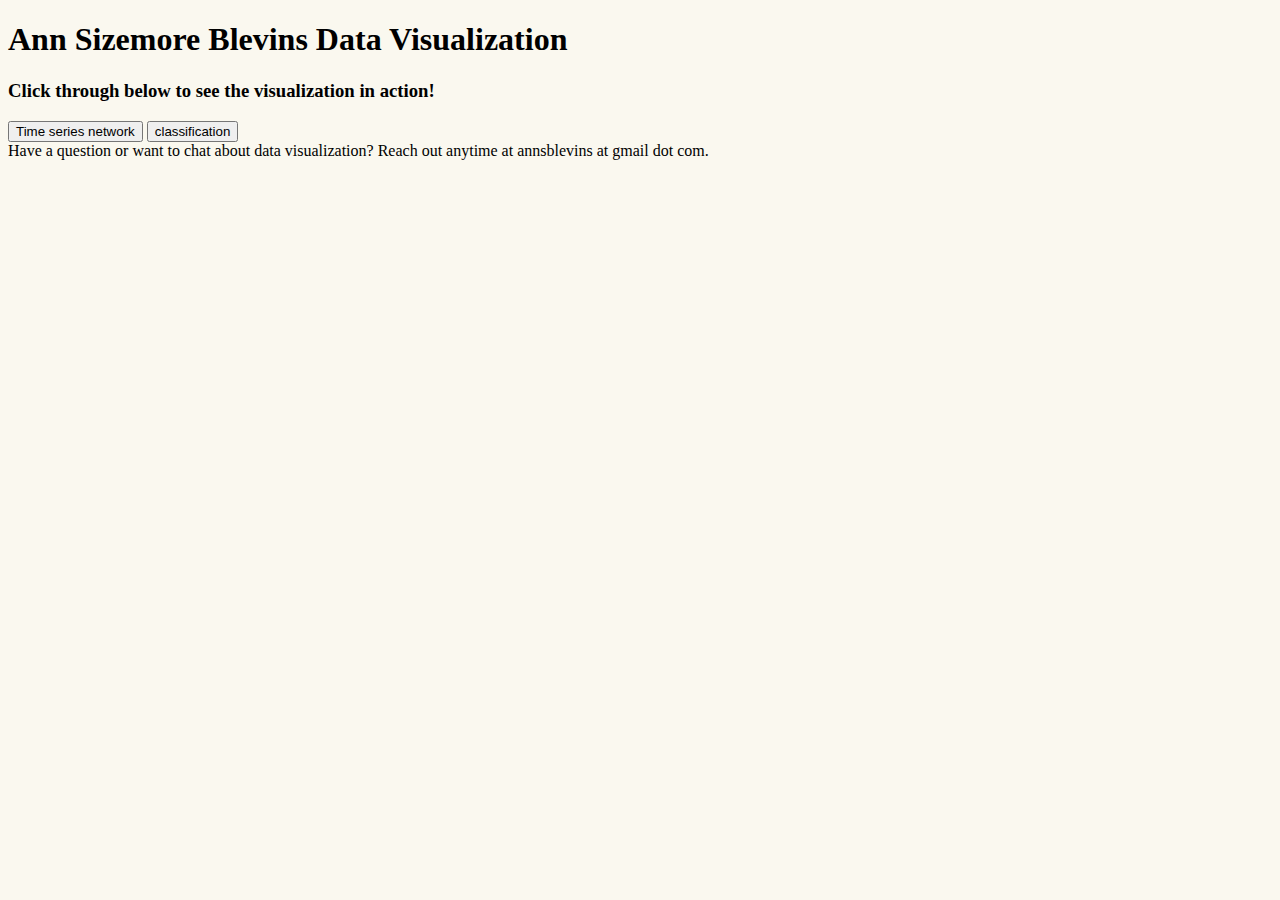
==== index.html @ 348541fa "Merge pull request #1 from asizemore/mxnets" ====
<!DOCTYPE html>
<meta charset="utf-8">

<head>
    <link rel="stylesheet" href="style/style.css">
    <!-- <link rel="stylesheet" href="../style/style.css"> -->
</head>

<body style="background-color:rgb(250, 248, 239)">
    <div id="title-div">
        <h1> Ann Sizemore Blevins Data Visualization </h1>
    </div>

    <div id="button-div">
        <h3> Click through below to see the visualization in action!</h3>
        <!-- <a href="templates/clique_graphs.html" class="buttonmain"><button>Clique graphs</button></a> -->
        <!-- <a href="templates/wpTriangle_graphs.html" class="buttonmain"><button>Weighted Triangle graphs</button></a> -->
        <!-- <a href="templates/thresholded_graphs_no.html" class="buttonmain"><button>All thresholds, noise only graphs</button></a> -->
        <a href="templates/mx_viz_timeseries.html" class="buttonmain"><button>Time series network</button></a>
        <a href="templates/classification.html" class="buttonmain"><button>classification</button></a>
    </div>


    <div>
        Have a question or want to chat about data visualization? Reach out anytime at annsblevins at gmail dot com.
    </div>


</body>
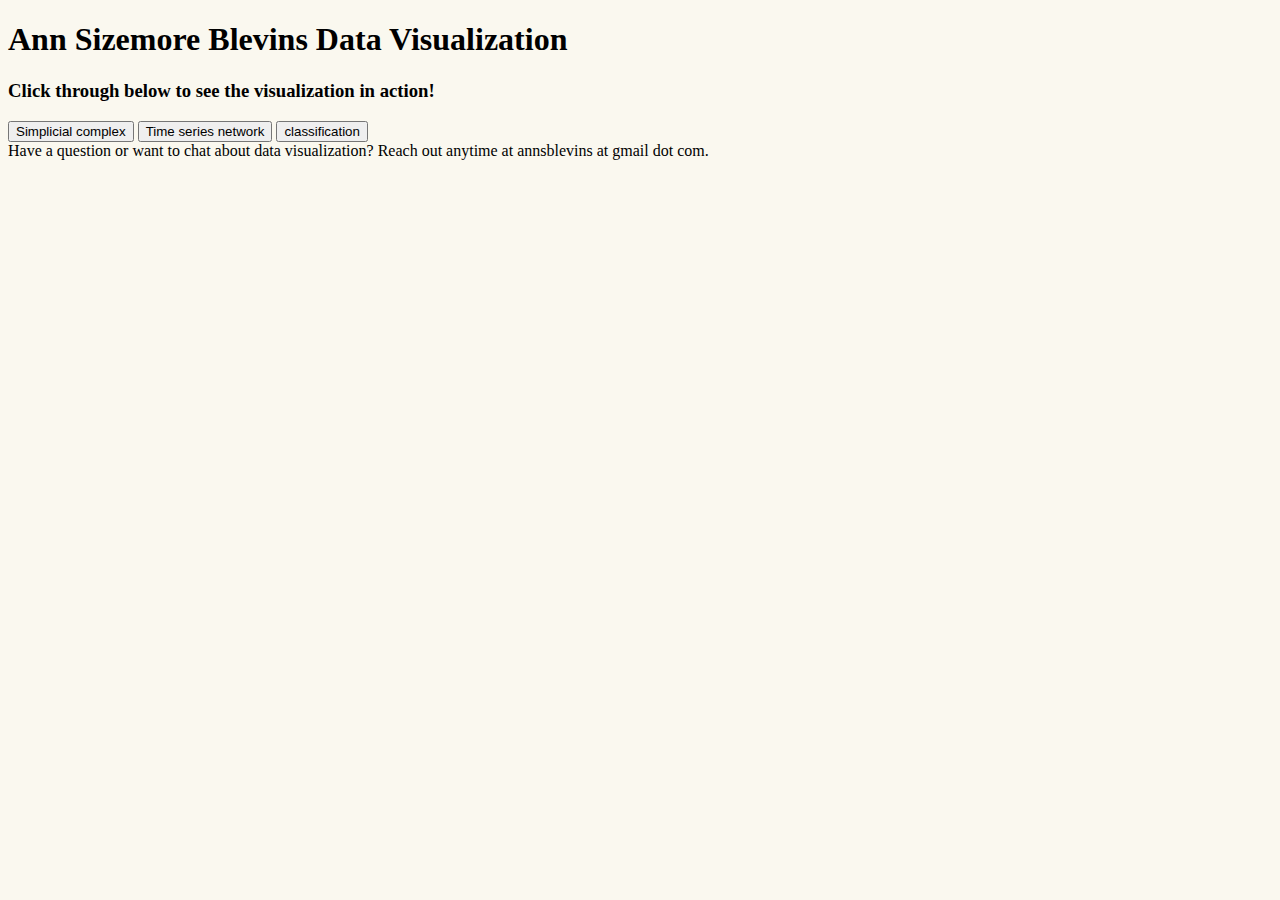
==== commit c4f083cf: "added files" ====
--- a/index.html
+++ b/index.html
@@ -15,7 +15,7 @@
         <h3> Click through below to see the visualization in action!</h3>
         <!-- <a href="templates/clique_graphs.html" class="buttonmain"><button>Clique graphs</button></a> -->
         <!-- <a href="templates/wpTriangle_graphs.html" class="buttonmain"><button>Weighted Triangle graphs</button></a> -->
-        <!-- <a href="templates/thresholded_graphs_no.html" class="buttonmain"><button>All thresholds, noise only graphs</button></a> -->
+        <a href="templates/simpcomp_viz.html" class="buttonmain"><button>Simplicial complex</button></a>
         <a href="templates/mx_viz_timeseries.html" class="buttonmain"><button>Time series network</button></a>
         <a href="templates/classification.html" class="buttonmain"><button>classification</button></a>
     </div>
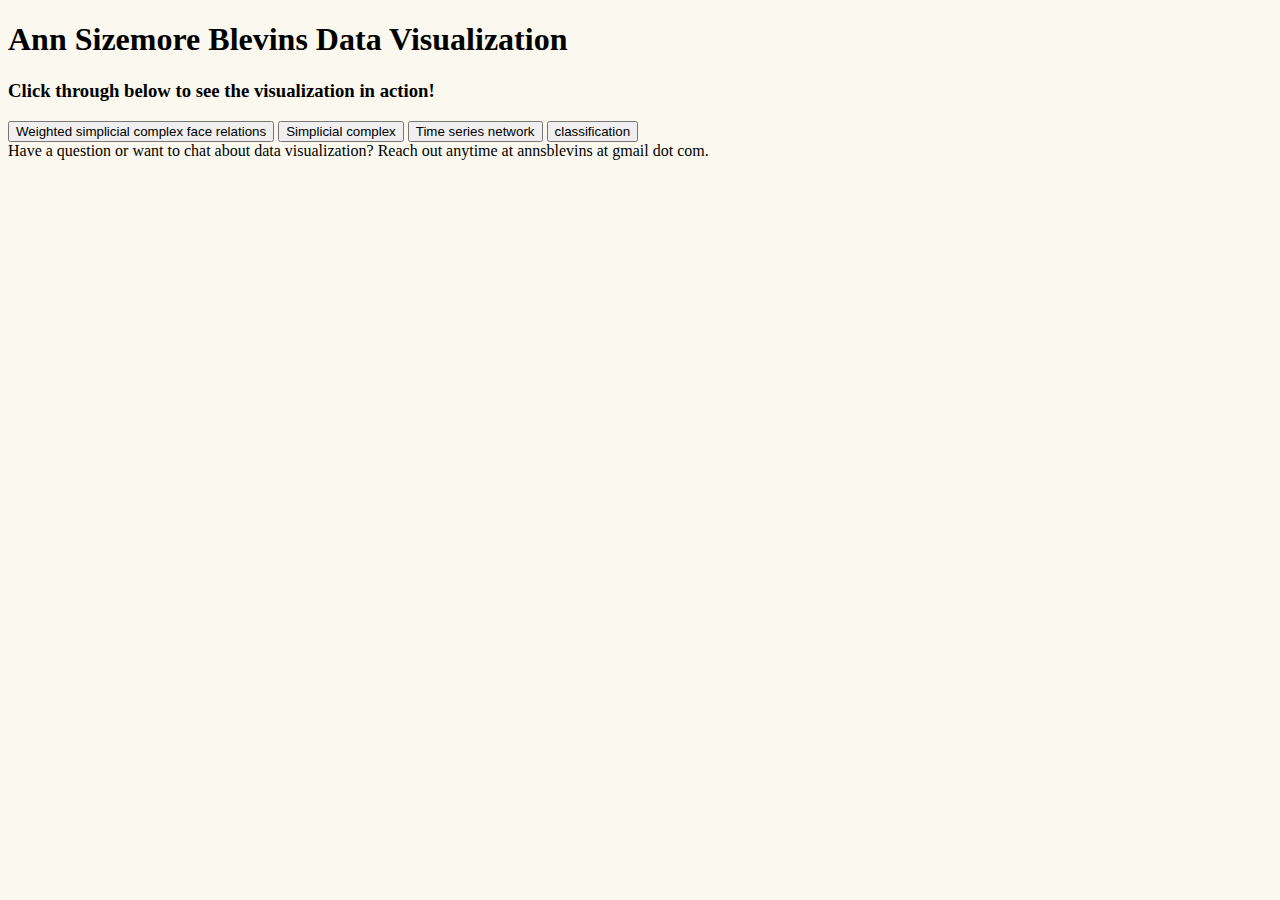
==== commit 46ee93ae: "added waterfall plot" ====
--- a/index.html
+++ b/index.html
@@ -3,7 +3,6 @@
 
 <head>
     <link rel="stylesheet" href="style/style.css">
-    <!-- <link rel="stylesheet" href="../style/style.css"> -->
 </head>
 
 <body style="background-color:rgb(250, 248, 239)">
@@ -14,7 +13,7 @@
     <div id="button-div">
         <h3> Click through below to see the visualization in action!</h3>
         <!-- <a href="templates/clique_graphs.html" class="buttonmain"><button>Clique graphs</button></a> -->
-        <!-- <a href="templates/wpTriangle_graphs.html" class="buttonmain"><button>Weighted Triangle graphs</button></a> -->
+        <a href="templates/waterfall_viz.html" class="buttonmain"><button>Weighted simplicial complex face relations</button></a>
         <a href="templates/simpcomp_viz.html" class="buttonmain"><button>Simplicial complex</button></a>
         <a href="templates/mx_viz_timeseries.html" class="buttonmain"><button>Time series network</button></a>
         <a href="templates/classification.html" class="buttonmain"><button>classification</button></a>
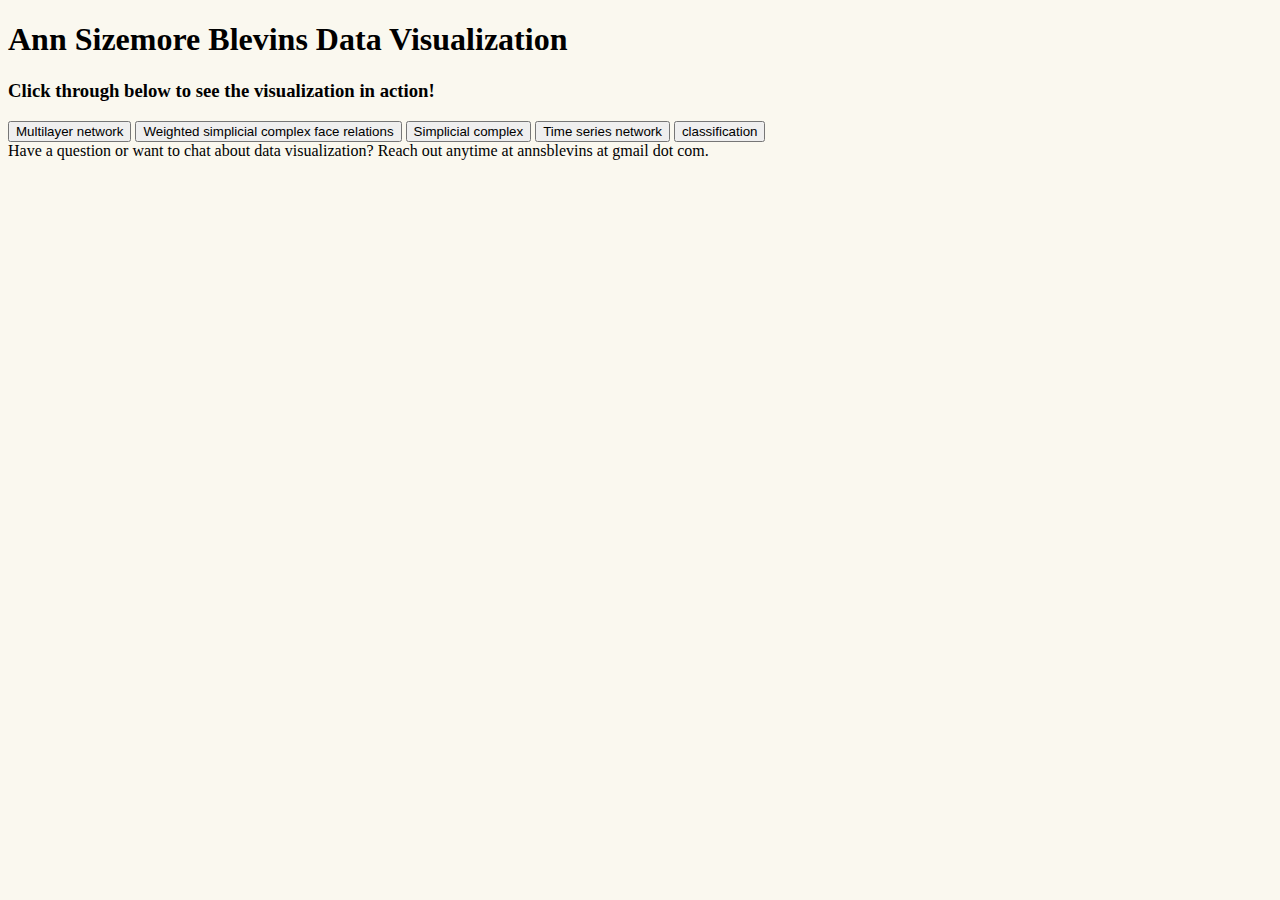
==== commit 8798179f: "added files" ====
--- a/index.html
+++ b/index.html
@@ -12,7 +12,7 @@
 
     <div id="button-div">
         <h3> Click through below to see the visualization in action!</h3>
-        <!-- <a href="templates/clique_graphs.html" class="buttonmain"><button>Clique graphs</button></a> -->
+        <a href="templates/mx_viz.html" class="buttonmain"><button>Multilayer network</button></a>
         <a href="templates/waterfall_viz.html" class="buttonmain"><button>Weighted simplicial complex face relations</button></a>
         <a href="templates/simpcomp_viz.html" class="buttonmain"><button>Simplicial complex</button></a>
         <a href="templates/mx_viz_timeseries.html" class="buttonmain"><button>Time series network</button></a>
